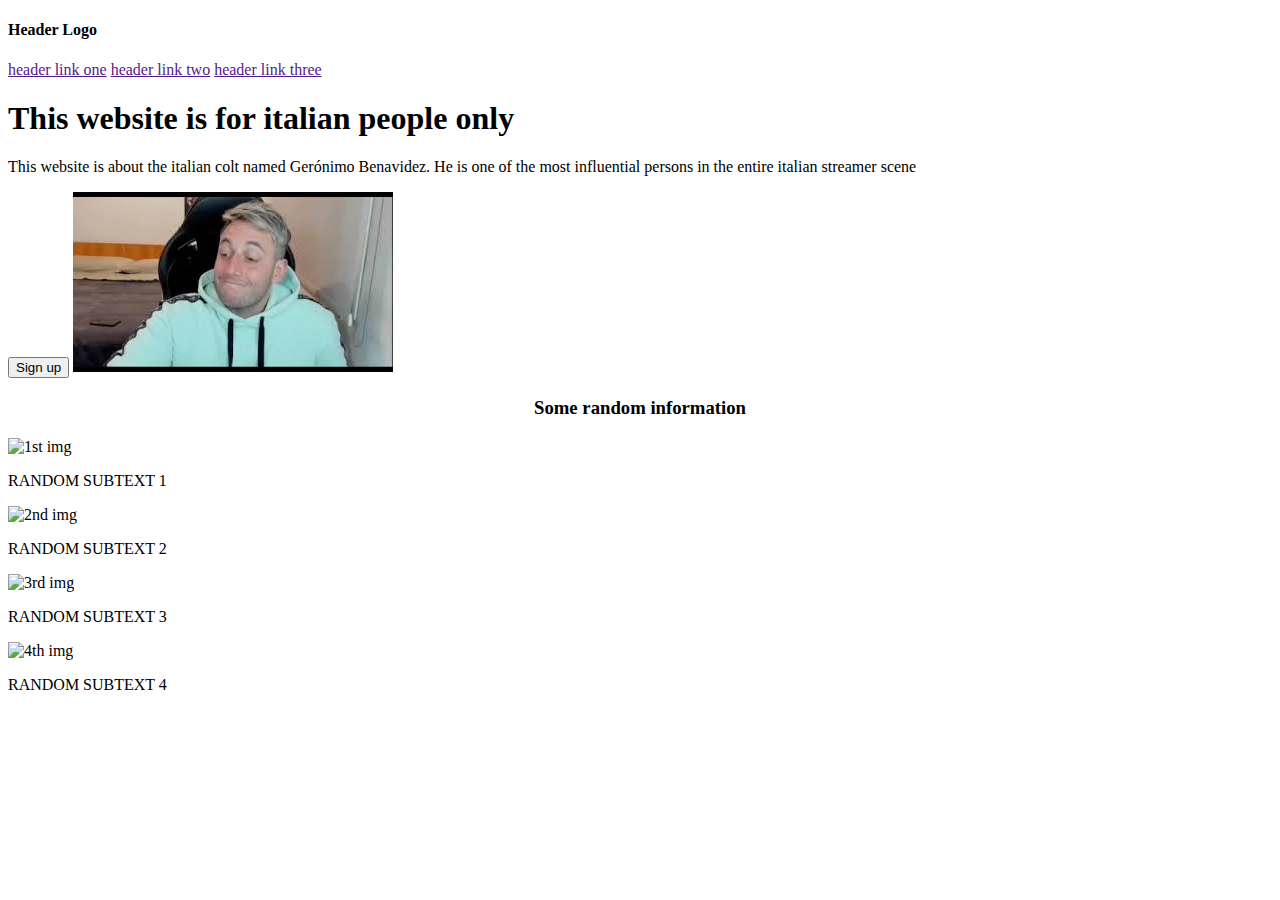
==== index.html @ 4b061b20 "HTML finished up to random images section" ====
<!DOCTYPE html>
<html>
    <head>
        <meta charset="UTF-8">
        <title>TITULO</title>
        <link rel="stylesheet" href="styles.css">
        
    </head>
    <body>
        <div class="main-sections">
            <div class="first-section">
                <h4>Header Logo</h4>
                <div>
                    <a href="">header link one</a>
                    <a href="">header link two</a>
                    <a href="">header link three</a>
                </div>
            </div>

            <div class="second-section">
                <h1>This website is for italian people only</h1>

                <p>This website is about the italian colt named Gerónimo Benavidez. He is one of the most influential persons in the entire italian streamer scene</p>

                <button class="signup-button">Sign up</button>
                <img src="./momoplaceh.jpg" class="momofoto">
            </div>
            
            <div class="third-section">
                <h3 style="text-align: center;">Some random information</h3>
                <div class="four-images">
                    <div class="first-image">
                        <img src="" alt="1st img" id="one">
                        <p class="first-image-subtext">RANDOM SUBTEXT 1</p>
                    </div>
                    <div class="second-image">
                        <img src="" alt="2nd img" id="two">
                        <p class="second-image-subtext">RANDOM SUBTEXT 2</p>
                    </div>
                    <div class="third-image">
                        <img src="" alt="3rd img" id="three">
                        <p class="third-image-subtext">RANDOM SUBTEXT 3</p>
                    </div>
                    <div class="fourth-image">
                        <img src="" alt="4th img" id="four">
                        <p class="fourth-image-subtext">RANDOM SUBTEXT 4</p>
                    </div>
                    
                </div>
            </div>

        </div>



    </body>
</html>
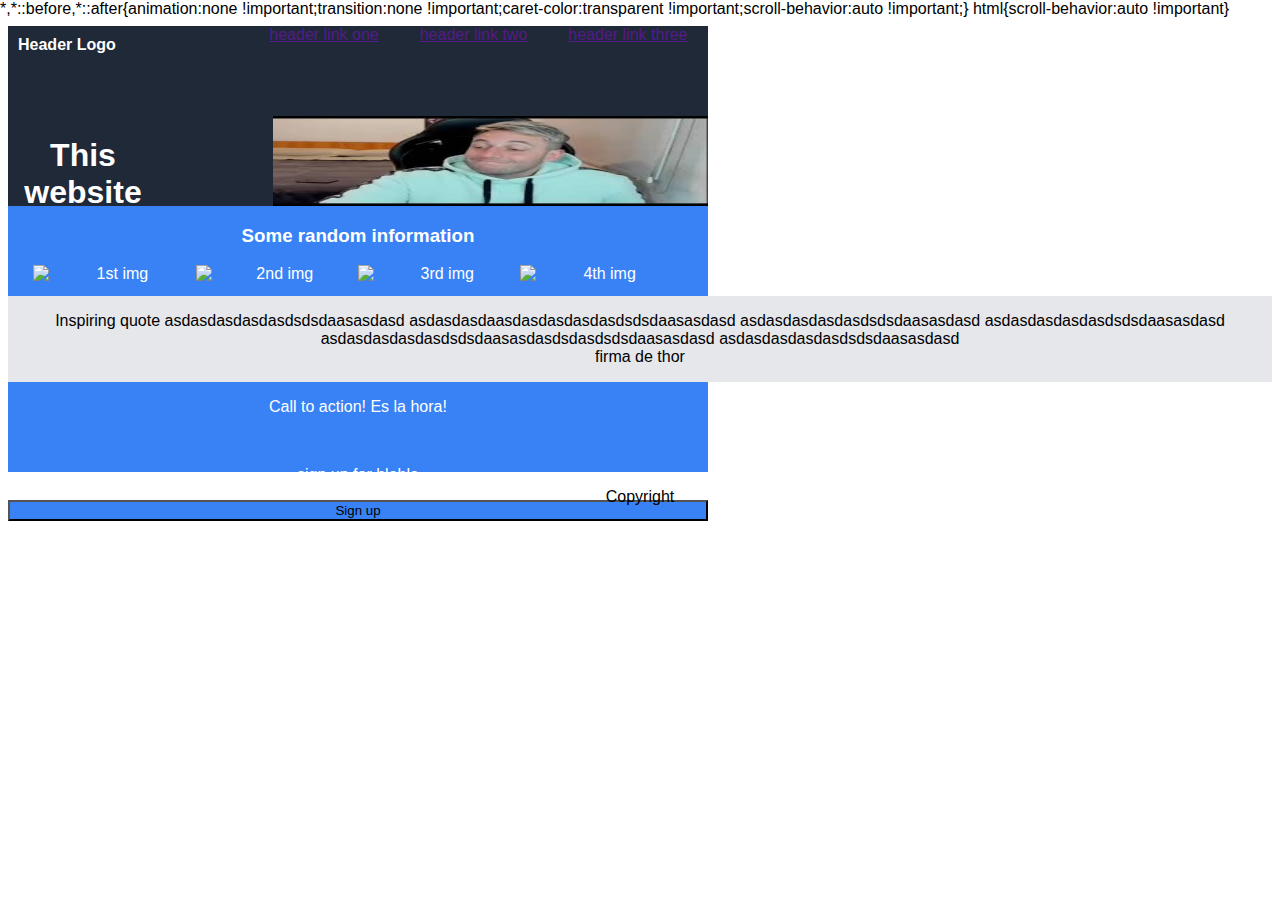
==== commit abef077e: "estructura html completa y css basico" ====
--- a/index.html
+++ b/index.html
@@ -2,15 +2,15 @@
 <html>
     <head>
         <meta charset="UTF-8">
-        <title>TITULO</title>
+        <!-- <title>odin-project</title> -->
         <link rel="stylesheet" href="styles.css">
         
     </head>
     <body>
         <div class="main-sections">
             <div class="first-section">
-                <h4>Header Logo</h4>
-                <div>
+                <h4 class="header-logo">Header Logo</h4>
+                <div class="links">
                     <a href="">header link one</a>
                     <a href="">header link two</a>
                     <a href="">header link three</a>
@@ -18,16 +18,22 @@
             </div>
 
             <div class="second-section">
-                <h1>This website is for italian people only</h1>
+                <div class="h1-p-button">
+                    <div class="h1andp">
+                        
+                        <h1 class="h1andp1">This website is for italian people only</h1>
 
-                <p>This website is about the italian colt named Gerónimo Benavidez. He is one of the most influential persons in the entire italian streamer scene</p>
+                        <p class="h1andp2">This website is about the italian colt named Gerónimo Benavidez. He is one of the most influential persons in the entire italian streamer scene</p>
 
-                <button class="signup-button">Sign up</button>
+                    </div>
+                    <button class="sign-button">Sign up</button>
+                </div>
+                
                 <img src="./momoplaceh.jpg" class="momofoto">
             </div>
             
             <div class="third-section">
-                <h3 style="text-align: center;">Some random information</h3>
+                <h3 class="third-section-h3">Some random information</h3>
                 <div class="four-images">
                     <div class="first-image">
                         <img src="" alt="1st img" id="one">
@@ -49,6 +55,31 @@
                 </div>
             </div>
 
+            <div class="fourth-section">
+                <p>Inspiring quote 
+                    asdasdasdasdasdsdsdaasasdasd
+                    asdasdasdaasdasdasdasdasdsdsdaasasdasd
+                    asdasdasdasdasdsdsdaasasdasd
+                    asdasdasdasdasdsdsdaasasdasd
+                    asdasdasdasdasdsdsdaasasdasdsdasdsdsdaasasdasd
+                    asdasdasdasdasdsdsdaasasdasd <span> firma de thor</span>
+                        <!-- ponerle la firma a la derecha -->
+
+                </p>
+
+            </div>
+
+            <div class="fifth-section">
+                <p>Call to action! Es la hora!</p>
+                <br/>
+                <p> sign up for blabla</p>
+                <button class="sign-button">Sign up</button>               
+
+            </div>
+            <div class="six-section">
+                <p>Copyright</p>
+            </div>
+
         </div>
 
 
--- a/styles.css
+++ b/styles.css
@@ -0,0 +1,92 @@
+*{
+
+    font-family:'Lucida Sans', 'Lucida Sans Regular', 'Lucida Grande', 'Lucida Sans Unicode', Geneva, Verdana, sans-serif;
+ display:flex; 
+ flex: auto;
+ flex-direction: column;  
+}
+
+
+
+
+.first-section,
+.second-section,
+.third-section,
+.four-section,
+.fifth-section
+{
+    color: white;
+    width: 700px;
+    height: 90px;
+    background: #3882f6;
+    
+}
+.sign-button{
+    align-items: right;
+    background: #3882f6;
+    
+}
+
+.four-images{
+    display: flex;
+    flex-direction: row;
+    
+}
+
+.h1andp{
+    height: 150px;
+    width: 150px;
+}
+
+
+
+div{
+   
+    text-align: center;
+}
+
+.first-section,
+.links,
+.header-logo,
+.second-section
+{
+    display: flex;
+    flex-direction: row;
+    background-color: #1f2937;
+    color: white;
+
+}
+.links{
+    align-items: right;
+}
+.header-logo{
+    align:items: left;
+    margin:10px;
+    
+
+}
+
+.third-section{
+    font:#1f2937;
+    display: flex;
+    align-items: center;
+    
+}
+.third-section-h3{
+    font-weight: bold;
+}
+
+.fourth-section{
+    background-color: #e5e7eb;
+
+
+}
+
+#one, #two, #three, #four{
+
+    font: red
+
+}
+
+
+
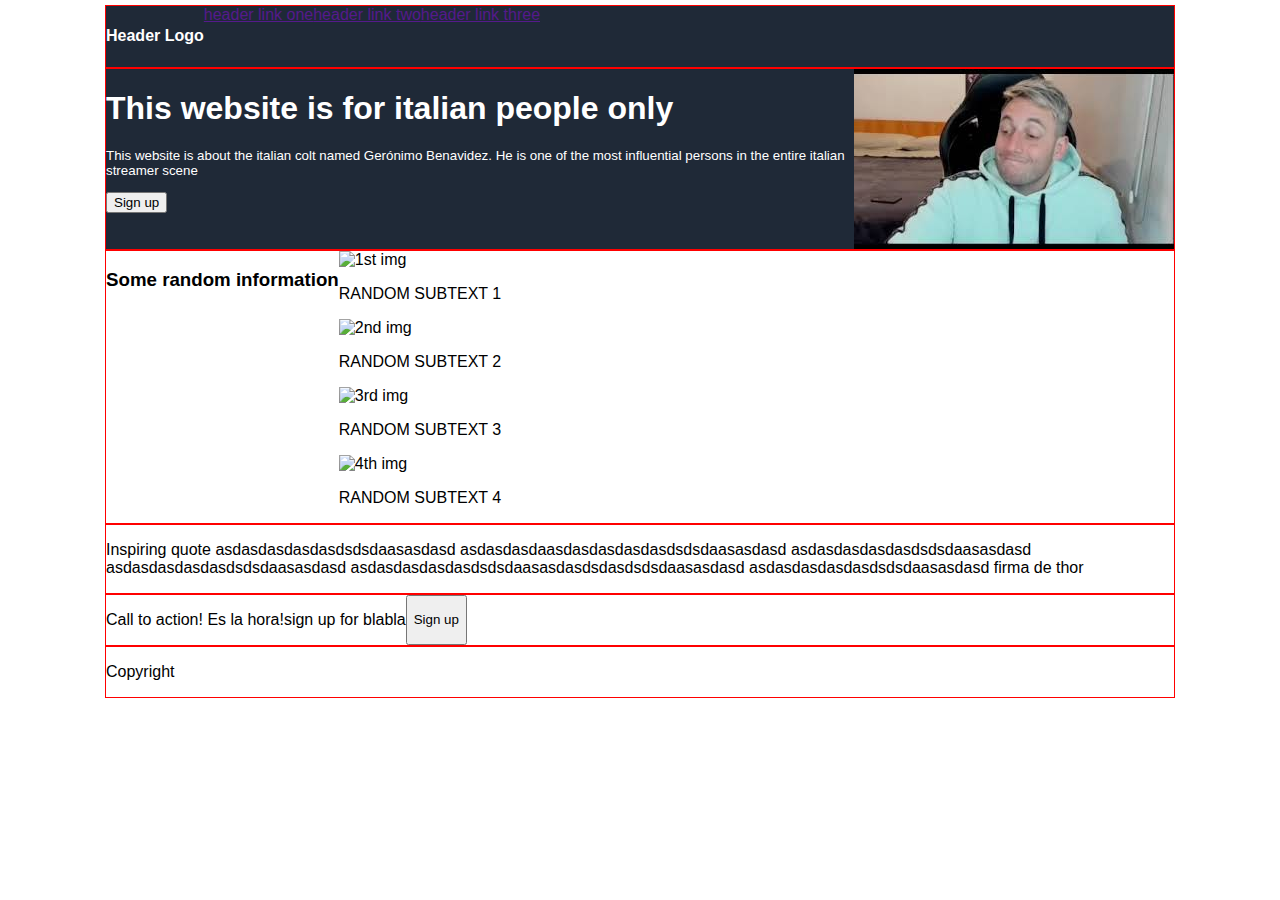
==== commit 6bff0739: "css nuevo, mejor estilado en general" ====
--- a/index.html
+++ b/index.html
@@ -3,84 +3,87 @@
     <head>
         <meta charset="UTF-8">
         <!-- <title>odin-project</title> -->
-        <link rel="stylesheet" href="styles.css">
+        <link rel="stylesheet" href="styles.css" type="text/css">
         
     </head>
     <body>
-        <div class="main-sections">
-            <div class="first-section">
-                <h4 class="header-logo">Header Logo</h4>
-                <div class="links">
-                    <a href="">header link one</a>
-                    <a href="">header link two</a>
-                    <a href="">header link three</a>
+        <section class="main-section">
+            <section class="flex-container">
+                <div class="first-section flex-container">
+                    <h4 class="header-logo flex-container">Header Logo</h4>
+                    <div class="links">
+                        <a href="">header link one</a>
+                        <a href="">header link two</a>
+                        <a href="">header link three</a>
+                    </div>
                 </div>
-            </div>
-
-            <div class="second-section">
-                <div class="h1-p-button">
-                    <div class="h1andp">
-                        
-                        <h1 class="h1andp1">This website is for italian people only</h1>
-
-                        <p class="h1andp2">This website is about the italian colt named Gerónimo Benavidez. He is one of the most influential persons in the entire italian streamer scene</p>
-
+    
+                <div class="second-section flex-container">
+                    <div class="h1-p-button">
+                        <div class="h1andp">
+                            
+                            <h1 class="h1andp1" style="font-weight:bold ;">This website is for italian people only</h1>
+    
+                            <p class="h1andp2">This website is about the italian colt named Gerónimo Benavidez. He is one of the most influential persons in the entire italian streamer scene</p>
+    
+                        </div>
+                        <button class="sign-button">Sign up</button>
                     </div>
-                    <button class="sign-button">Sign up</button>
+                    
+                    <img src="./momoplaceh.jpg" class="momofoto">
                 </div>
                 
-                <img src="./momoplaceh.jpg" class="momofoto">
-            </div>
-            
-            <div class="third-section">
-                <h3 class="third-section-h3">Some random information</h3>
-                <div class="four-images">
-                    <div class="first-image">
-                        <img src="" alt="1st img" id="one">
-                        <p class="first-image-subtext">RANDOM SUBTEXT 1</p>
+                <div class="third-section">
+                    <h3 class="third-section-h3">Some random information</h3>
+                    <div class="four-images">
+                        <div class="first-image">
+                            <img src="" alt="1st img" id="one">
+                            <p class="first-image-subtext">RANDOM SUBTEXT 1</p>
+                        </div>
+                        <div class="second-image">
+                            <img src="" alt="2nd img" id="two">
+                            <p class="second-image-subtext">RANDOM SUBTEXT 2</p>
+                        </div>
+                        <div class="third-image">
+                            <img src="" alt="3rd img" id="three">
+                            <p class="third-image-subtext">RANDOM SUBTEXT 3</p>
+                        </div>
+                        <div class="fourth-image">
+                            <img src="" alt="4th img" id="four">
+                            <p class="fourth-image-subtext">RANDOM SUBTEXT 4</p>
+                        </div>
+                        
                     </div>
-                    <div class="second-image">
-                        <img src="" alt="2nd img" id="two">
-                        <p class="second-image-subtext">RANDOM SUBTEXT 2</p>
-                    </div>
-                    <div class="third-image">
-                        <img src="" alt="3rd img" id="three">
-                        <p class="third-image-subtext">RANDOM SUBTEXT 3</p>
-                    </div>
-                    <div class="fourth-image">
-                        <img src="" alt="4th img" id="four">
-                        <p class="fourth-image-subtext">RANDOM SUBTEXT 4</p>
-                    </div>
-                    
                 </div>
-            </div>
-
-            <div class="fourth-section">
-                <p>Inspiring quote 
-                    asdasdasdasdasdsdsdaasasdasd
-                    asdasdasdaasdasdasdasdasdsdsdaasasdasd
-                    asdasdasdasdasdsdsdaasasdasd
-                    asdasdasdasdasdsdsdaasasdasd
-                    asdasdasdasdasdsdsdaasasdasdsdasdsdsdaasasdasd
-                    asdasdasdasdasdsdsdaasasdasd <span> firma de thor</span>
-                        <!-- ponerle la firma a la derecha -->
-
-                </p>
-
-            </div>
-
-            <div class="fifth-section">
-                <p>Call to action! Es la hora!</p>
-                <br/>
-                <p> sign up for blabla</p>
-                <button class="sign-button">Sign up</button>               
-
-            </div>
-            <div class="six-section">
-                <p>Copyright</p>
-            </div>
-
-        </div>
+    
+                <div class="fourth-section">
+                    <p>Inspiring quote 
+                        asdasdasdasdasdsdsdaasasdasd
+                        asdasdasdaasdasdasdasdasdsdsdaasasdasd
+                        asdasdasdasdasdsdsdaasasdasd
+                        asdasdasdasdasdsdsdaasasdasd
+                        asdasdasdasdasdsdsdaasasdasdsdasdsdsdaasasdasd
+                        asdasdasdasdasdsdsdaasasdasd <span> firma de thor</span>
+                            <!-- ponerle la firma a la derecha -->
+    
+                    </p>
+    
+                </div>
+    
+                <div class="fifth-section">
+                    <p>Call to action! Es la hora!</p>
+                    <br/>
+                    <p> sign up for blabla</p>
+                    <button class="sign-button">Sign up</button>               
+    
+                </div>
+                <div class="six-section">
+                    <p>Copyright</p>
+                </div>
+    
+            </section>
+        </section>
+        
 
 
 
--- a/styles.css
+++ b/styles.css
@@ -1,92 +1,92 @@
+/*
+sign buttons, cuadros rodeando las 4 fotos y call to action section: #3882f6
+
+backgrounds y f color:
+1 > #1f2937 font white
+2> #1f2937; font white
+3> white  font #1f2937
+4> #e5e7eb; font 1f2937
+5> white font white
+6> #1f2937; font white
+
+font: la que sea en tbodymenos en section 4 que es una italic distinta creo.
+*/
 *{
-
-    font-family:'Lucida Sans', 'Lucida Sans Regular', 'Lucida Grande', 'Lucida Sans Unicode', Geneva, Verdana, sans-serif;
- display:flex; 
- flex: auto;
- flex-direction: column;  
+    font-family:Arial, Helvetica, sans-serif;  
 }
 
+body{
+    margin: 5px;
+}
+.main-section{
+    /*todo el contenido de la pagina esta metido aca. de esta forma se puede manejar el margin mejor sin tener que desordenar el flex de adentro*/
+    margin-left: 100px;
+    margin-right: 100px;
+}
+
+.flex-container{
+    display: flex;    
+    flex-direction: column;
+
+}
+/*first section*/
+.first-section{
+    display: flex;  
+    
+    flex-direction: row;
+      
+    background-color: #1f2937;
+
+}
+
+.header-logo{
+
+    justify-content: left;
+    color: white;
+
+}
+.links{
+    display:flex;
+    flex-direction: row;
+      
+    color: white;    
+}
+/*second section*/
+
+
+.second-section{
+    background-color: #1f2937;
+    color:white;
+    flex-direction: row;
+    flex:auto;
+}
+
+.h1andp2{
+    font-size: smaller;
+}
+
+/*third sect*/
+
+/*four section*/
+
+/*fifth*/
+
+
+/*six*/
 
 
 
 .first-section,
 .second-section,
 .third-section,
-.four-section,
-.fifth-section
-{
-    color: white;
-    width: 700px;
-    height: 90px;
-    background: #3882f6;
+.fourth-section,
+.fifth-section,
+.six-section{
+    border: 1px solid red;
+    display:flex;
+
     
-}
-.sign-button{
-    align-items: right;
-    background: #3882f6;
-    
-}
-
-.four-images{
-    display: flex;
-    flex-direction: row;
-    
-}
-
-.h1andp{
-    height: 150px;
-    width: 150px;
 }
 
 
 
-div{
-   
-    text-align: center;
-}
-
-.first-section,
-.links,
-.header-logo,
-.second-section
-{
-    display: flex;
-    flex-direction: row;
-    background-color: #1f2937;
-    color: white;
-
-}
-.links{
-    align-items: right;
-}
-.header-logo{
-    align:items: left;
-    margin:10px;
-    
-
-}
-
-.third-section{
-    font:#1f2937;
-    display: flex;
-    align-items: center;
-    
-}
-.third-section-h3{
-    font-weight: bold;
-}
-
-.fourth-section{
-    background-color: #e5e7eb;
-
-
-}
-
-#one, #two, #three, #four{
-
-    font: red
-
-}
-
-
-
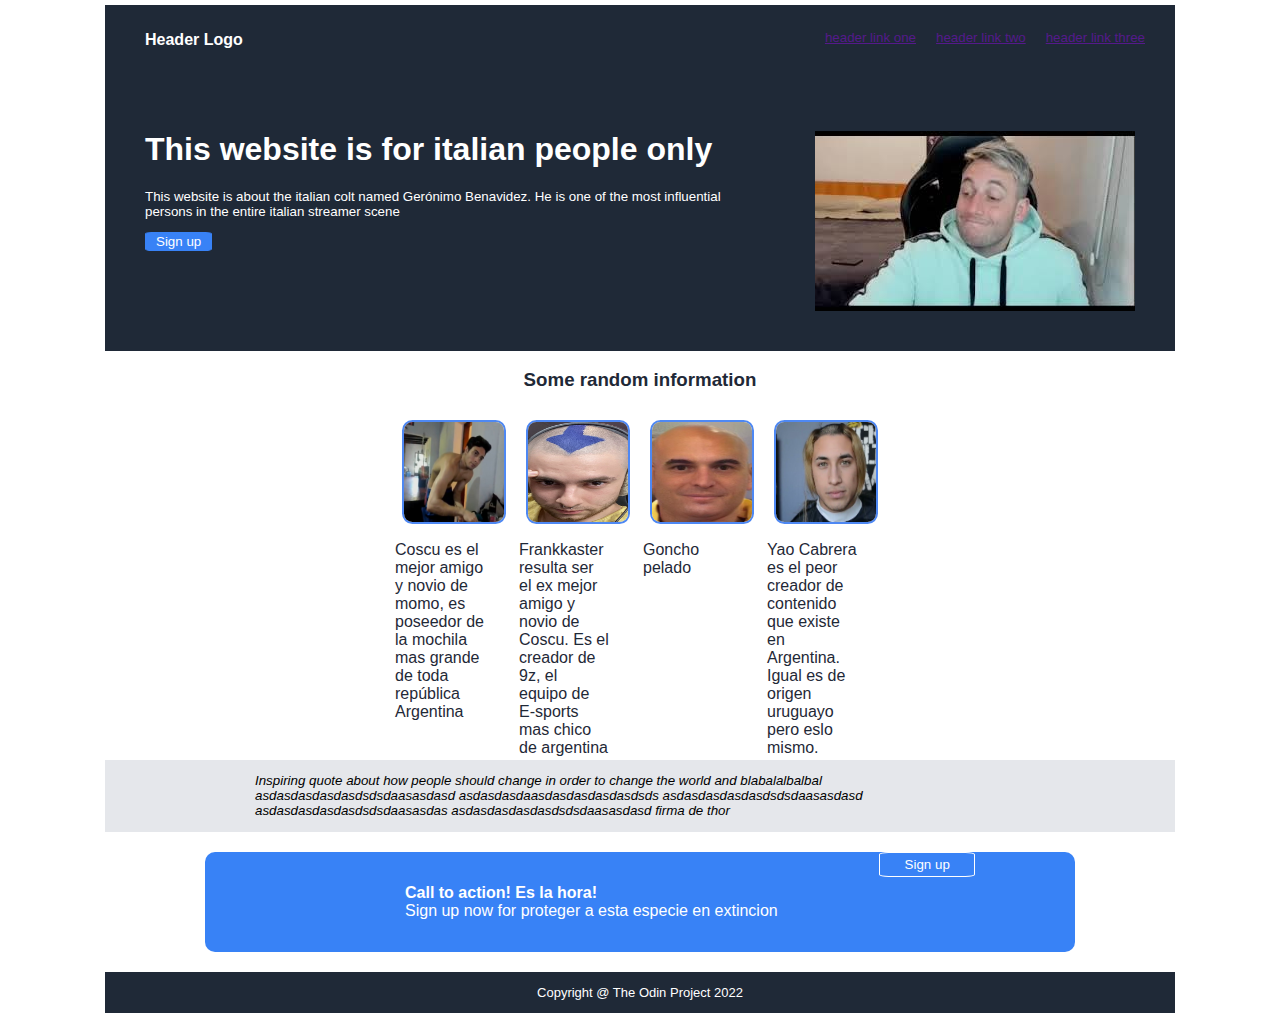
==== commit 3856834b: "proyecto terminado, el call to action quedo feo" ====
--- a/index.html
+++ b/index.html
@@ -12,9 +12,9 @@
                 <div class="first-section flex-container">
                     <h4 class="header-logo flex-container">Header Logo</h4>
                     <div class="links">
-                        <a href="">header link one</a>
-                        <a href="">header link two</a>
-                        <a href="">header link three</a>
+                        <a href="" class="links2">header link one </a>
+                        <a href="" class="links2">header link two </a>
+                        <a href="" class="links2">header link three</a>
                     </div>
                 </div>
     
@@ -25,9 +25,11 @@
                             <h1 class="h1andp1" style="font-weight:bold ;">This website is for italian people only</h1>
     
                             <p class="h1andp2">This website is about the italian colt named Gerónimo Benavidez. He is one of the most influential persons in the entire italian streamer scene</p>
+
+                            <button class="sign-button">Sign up</button>
     
                         </div>
-                        <button class="sign-button">Sign up</button>
+                        
                     </div>
                     
                     <img src="./momoplaceh.jpg" class="momofoto">
@@ -35,50 +37,52 @@
                 
                 <div class="third-section">
                     <h3 class="third-section-h3">Some random information</h3>
-                    <div class="four-images">
+                    <div class="four-images flex-container">
                         <div class="first-image">
-                            <img src="" alt="1st img" id="one">
-                            <p class="first-image-subtext">RANDOM SUBTEXT 1</p>
+                            <img src="./resources/coscu-mochile.jpg" alt="1st img" class="imagenesCA" id="one">
+                            <p class="image-subtext">Coscu es el mejor amigo y novio de momo, es poseedor de la mochila mas grande de toda república Argentina</p>
                         </div>
                         <div class="second-image">
-                            <img src="" alt="2nd img" id="two">
-                            <p class="second-image-subtext">RANDOM SUBTEXT 2</p>
+                            <img src="./resources/frankkaster-pelado.jpg" alt="2nd img" class="imagenesCA" id="two">
+                            <p class="image-subtext">Frankkaster resulta ser el ex mejor amigo y novio de Coscu. Es el creador de 9z, el equipo de E-sports mas chico de argentina</p>
                         </div>
                         <div class="third-image">
-                            <img src="" alt="3rd img" id="three">
-                            <p class="third-image-subtext">RANDOM SUBTEXT 3</p>
+                            <img src="./resources/goncho-pelado.jpg" alt="3rd img" class="imagenesCA" id="three">
+                            <p class="image-subtext">Goncho pelado</p>
                         </div>
                         <div class="fourth-image">
-                            <img src="" alt="4th img" id="four">
-                            <p class="fourth-image-subtext">RANDOM SUBTEXT 4</p>
+                            <img src="resources/yao-pelado.png" alt="4th img" class="imagenesCA" id="four">
+                            <p class="image-subtext"> Yao Cabrera es el peor creador de contenido que existe en Argentina. Igual es de origen uruguayo pero eslo mismo.</p>
                         </div>
                         
                     </div>
                 </div>
     
-                <div class="fourth-section">
-                    <p>Inspiring quote 
+                <div class="fourth-section flex-container">
+                    <p class="inspiration">Inspiring quote about how people should change in order to change the world and blabalalbalbal
                         asdasdasdasdasdsdsdaasasdasd
-                        asdasdasdaasdasdasdasdasdsdsdaasasdasd
+                        asdasdasdaasdasdasdasdasdsds                        
                         asdasdasdasdasdsdsdaasasdasd
-                        asdasdasdasdasdsdsdaasasdasd
-                        asdasdasdasdasdsdsdaasasdasdsdasdsdsdaasasdasd
-                        asdasdasdasdasdsdsdaasasdasd <span> firma de thor</span>
+                        asdasdasdasdasdsdsdaasasdas
+                        asdasdasdasdasdsdsdaasasdasd <span class="firma-thor"> firma de thor</span>
                             <!-- ponerle la firma a la derecha -->
     
                     </p>
     
                 </div>
     
-                <div class="fifth-section">
-                    <p>Call to action! Es la hora!</p>
-                    <br/>
-                    <p> sign up for blabla</p>
-                    <button class="sign-button">Sign up</button>               
+                <div class="fifth-section flex-container">
+                    <div class="text-only flex-container">
+                        <p> <span class="call-action">Call to action! Es la hora! </span><br/>                        
+                        Sign up now for  proteger a esta especie en extincion
+                        </p>
+                    </div>
+                    
+                    <button class="sign-button-2">Sign up</button>               
     
                 </div>
                 <div class="six-section">
-                    <p>Copyright</p>
+                    <p>Copyright @ The Odin Project 2022</p>
                 </div>
     
             </section>
--- a/styles.css
+++ b/styles.css
@@ -18,6 +18,14 @@
 body{
     margin: 5px;
 }
+
+.sign-button,
+.sign-button-2{
+    background-color: #3882f6;
+    color: white;
+    border: #3882f6 solid 1px;
+    border-radius: 10%;
+}
 .main-section{
     /*todo el contenido de la pagina esta metido aca. de esta forma se puede manejar el margin mejor sin tener que desordenar el flex de adentro*/
     margin-left: 100px;
@@ -31,48 +39,165 @@
 }
 /*first section*/
 .first-section{
-    display: flex;  
-    
-    flex-direction: row;
-      
+    padding-bottom:20px;
+    padding-top:5px;
+    padding-left:20px;
+    padding-right:20px;        
+    flex-direction: row; 
+    justify-content: space-between;    
     background-color: #1f2937;
 
 }
 
 .header-logo{
 
-    justify-content: left;
+    padding-left:20px;
     color: white;
 
 }
 .links{
     display:flex;
     flex-direction: row;
+    padding-top:20px;
+    font-size:smaller;
+    
+    justify-content: space-between;
       
     color: white;    
 }
+
+.links2{
+    margin-left:10px;
+    margin-right:10px;
+}
 /*second section*/
 
 
 .second-section{
     background-color: #1f2937;
+    
     color:white;
     flex-direction: row;
     flex:auto;
-}
+   
+}
+.h1andp,
+.momofoto{
+    margin: 40px;
+}
+.sign-button{
+    padding-left:10px;
+    padding-right: 10px;
+}
+
+
+
 
 .h1andp2{
     font-size: smaller;
+    
 }
 
 /*third sect*/
 
+.third-section{
+    align-items: center;
+    display:flex;
+    flex-direction: column;
+    
+}
+.third-section-h3{
+    color:#1f2937;
+}
+
+.four-images{
+    color:#1f2937;
+    flex-direction: row;
+}
+
+.imagenesCA{
+    border-radius: 10%;
+    border:solid rgb(78, 136, 243) 2px;
+    
+    margin: 10px;
+    height:100px;
+    width:100px;
+}
+
+.image-subtext{
+    margin:3px;
+    width:90px;
+    
+}
+
+
+
 /*four section*/
 
+.fourth-section{
+    display:flex;
+    flex:auto;
+    background-color: #e5e7eb;
+}
+
+.inspiration{
+    margin-left: 150px;
+    margin-right: 150px;
+    font-style: italic;
+    font-size:smaller;
+    text-align:start ;
+}
+
+
+
 /*fifth*/
 
+.fifth-section{
+    
+    flex-direction: row;
+    margin-top:20px;
+    margin-bottom:20px;
+    margin-left: 100px;
+    margin-right:100px;
+    background-color:#3882f6;
+    padding-left: 200px;
+    padding-right: 100px;
+    border-radius: 10px;
+}
+
+.text-only{
+    
+    justify-content: space-around;
+    flex-direction: column;
+    width:500px;
+    height:100px;
+    color:white;
+}
+.call-action{
+    font-weight: bold;
+}
+
+.sign-button-2{
+border: white solid 1px ;
+border-radius: 10%;
+width: 100px;
+height:25px;
+}
+
 
 /*six*/
+
+.six-section{
+    background-color:#1f2937;
+    display:flex;
+    justify-content: center;
+    color:white;
+    font-size:small;
+}
+
+
+
+/*END SECTIONS*/
 
 
 
@@ -82,11 +207,11 @@
 .fourth-section,
 .fifth-section,
 .six-section{
-    border: 1px solid red;
-    display:flex;
-
-    
-}
-
-
-
+    
+    display:flex;
+
+    
+}
+
+
+
